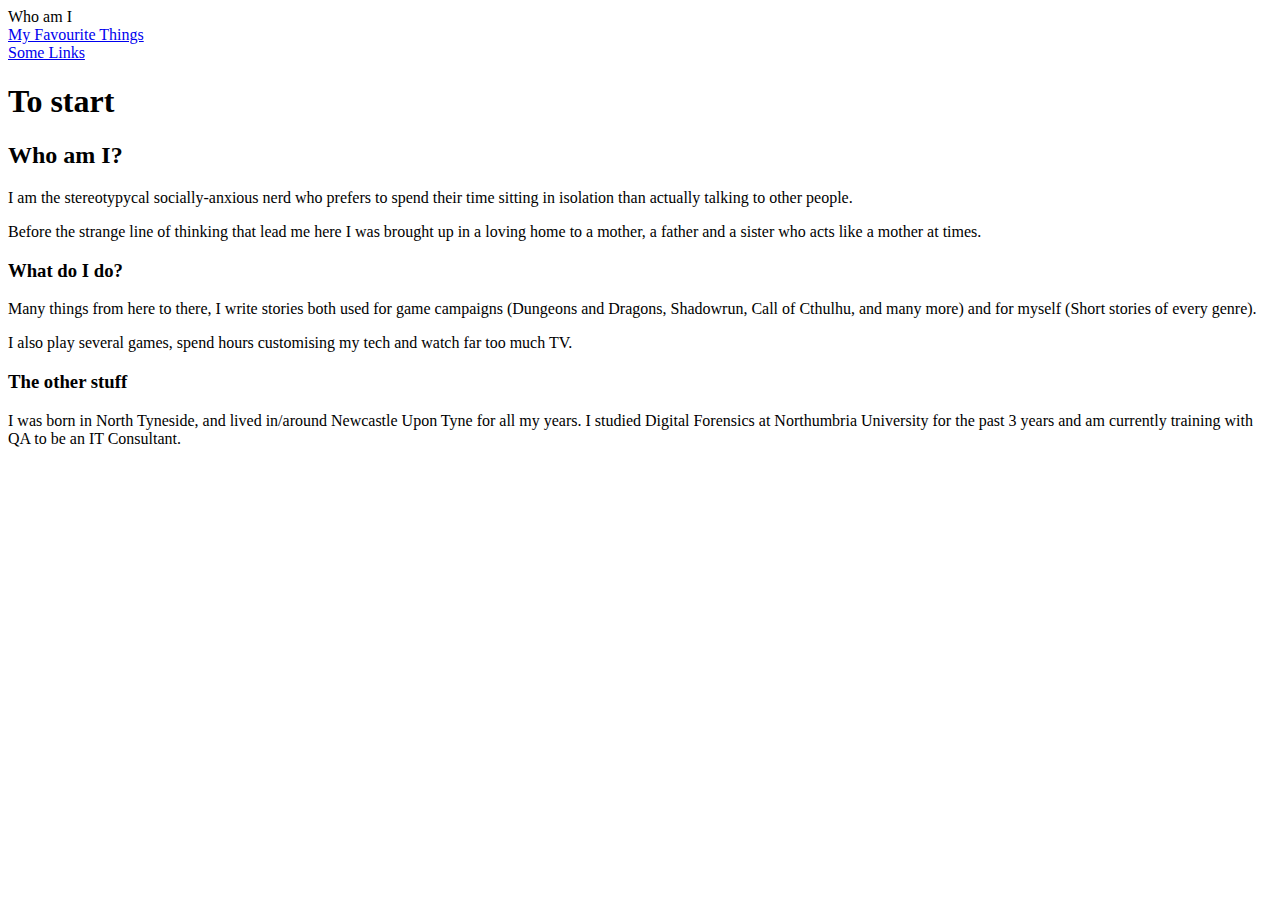
==== Index.html @ c9b3ceac "3-page website" ====
<!DOCTYPE html>
<html>
    
    <head>
        <meta charset="utf-8">
        <meta http-equiv="X-UA-Compatible" content="IE=edge">
        <title>A brief history of Me</title>
        <meta name="description" content="An interactive adventure into the life of me.">
        <link rel="stylesheet" href="styling.css">
    </head>
    <body>
        
        <nav>
            <li><a>Who am I</a></li>
            <li><a href = "favourites.html">My Favourite Things</a></li>
            <li><a href = "Links.html">Some Links</a></li>
        </nav>
        
        <h1>To start</h1>
        <h2>Who am I?</h2>
        
        <p>
           I am the stereotypycal socially-anxious nerd who prefers to spend their time sitting in isolation than actually talking to other people.
        </p>
        
        <p>
            Before the strange line of thinking that lead me here I was brought up in a loving home to a mother, a father and a sister who acts like a mother at times.
        </p>
        
        <h3>What do I do?</h3>
        <p>
            Many things from here to there, I write stories both used for game campaigns (Dungeons and Dragons, Shadowrun, Call of Cthulhu, and many more) and for myself (Short stories of every genre).
        <p>
            I also play several games, spend hours customising my tech and watch far too much TV.
        </p>
        
        <h3>The other stuff</h3>
        <p>
            I was born in North Tyneside, and lived in/around Newcastle Upon Tyne for all my years. I studied Digital Forensics at Northumbria University for the past 3 years and am currently training with QA to be an IT Consultant.
        </p>
    </body>
</html>
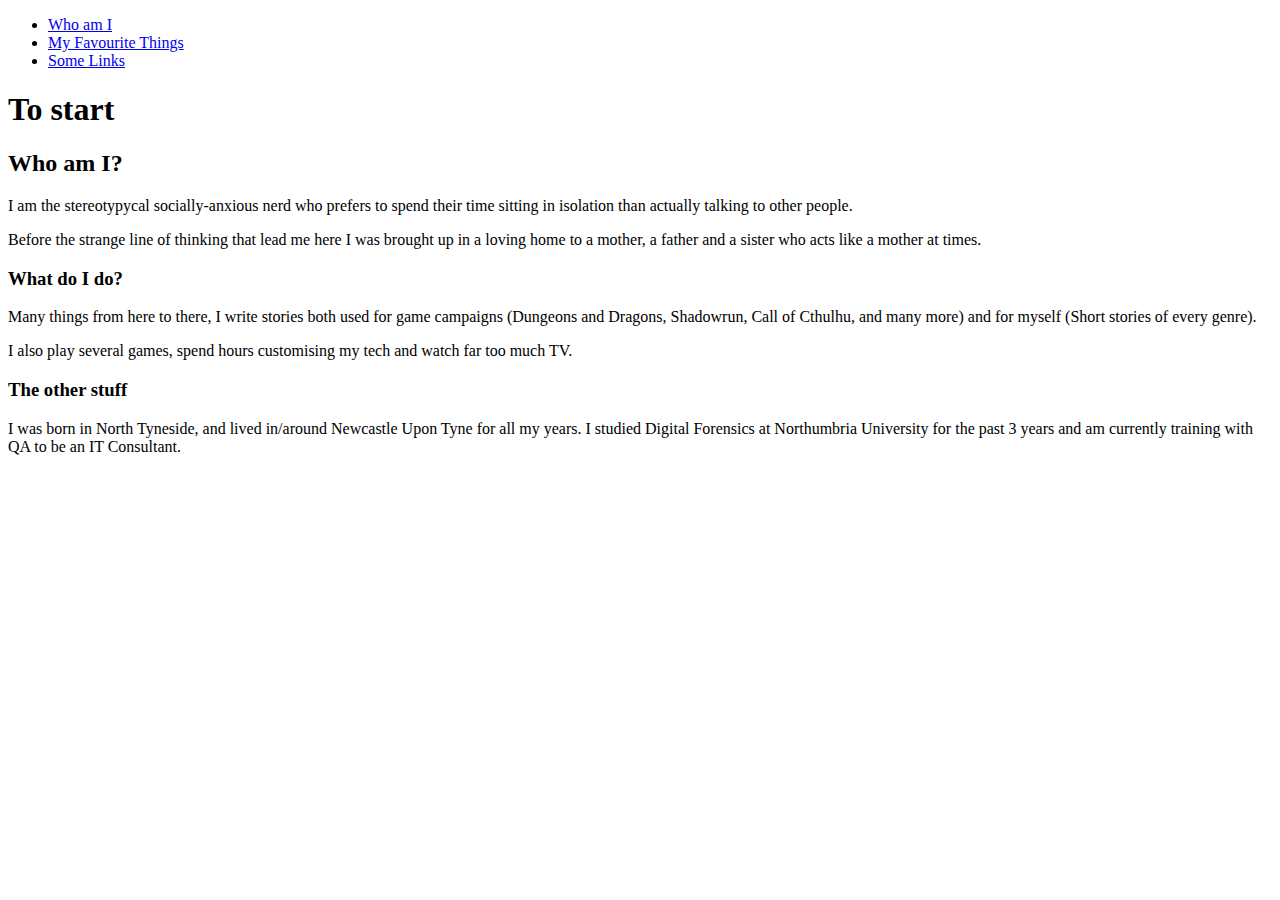
==== commit 1b7cce06: "Fixed index" ====
--- a/Index.html
+++ b/Index.html
@@ -11,9 +11,11 @@
     <body>
         
         <nav>
-            <li><a>Who am I</a></li>
+            <ul>
+            <li><a href = "Index.html">Who am I</a></li>
             <li><a href = "favourites.html">My Favourite Things</a></li>
-            <li><a href = "Links.html">Some Links</a></li>
+            <li><a href = "links.html">Some Links</a></li>
+            </ul>
         </nav>
         
         <h1>To start</h1>
